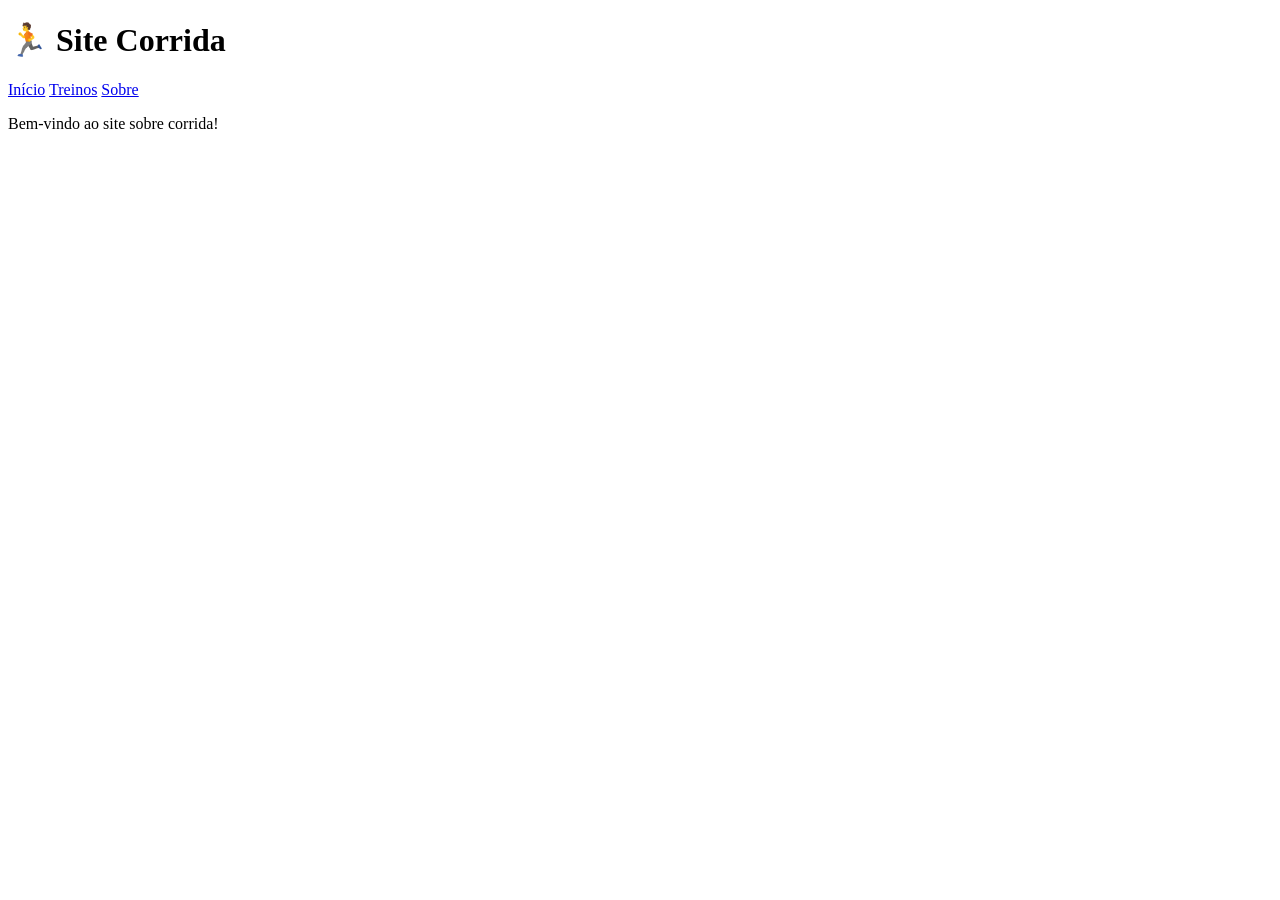
==== index.html @ 3b0fa373 "cria pagina inicial index.html" ====
<!DOCTYPE html>
<html lang="pt-BR">
<head>
    <meta charset="UTF-8">
    <title>Site Corrida</title>
    <link rel="stylesheet" href="css/style.css">
</head>
<body>

    <h1>🏃 Site Corrida</h1>

    <nav>
        <a href="index.html">Início</a>
        <a href="treinos.html">Treinos</a>
        <a href="sobre.html">Sobre</a>
    </nav>

    <p>Bem-vindo ao site sobre corrida!</p>

</body>
</html>
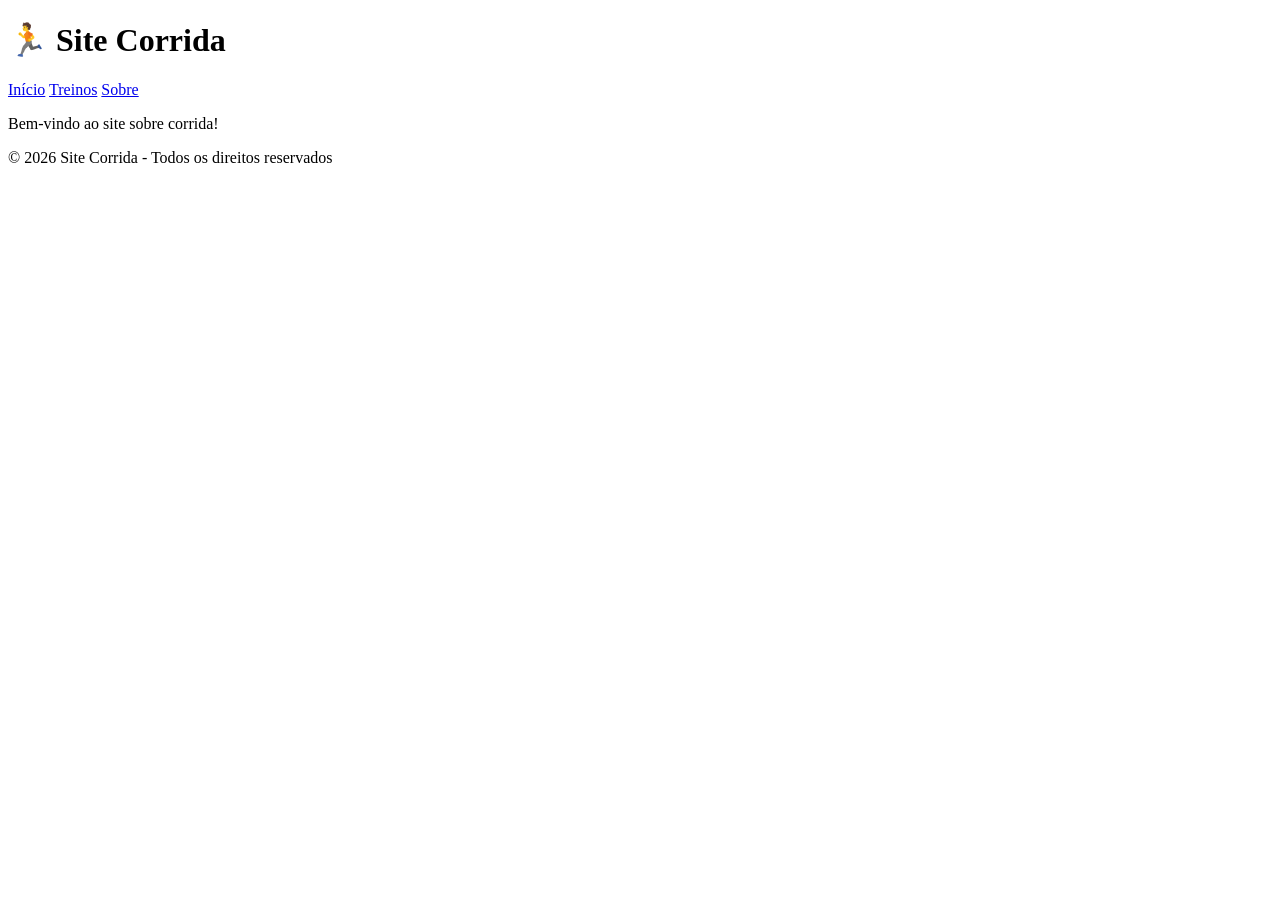
==== commit e79dd395: "adiciona footer na pagina inicial" ====
--- a/index.html
+++ b/index.html
@@ -17,5 +17,9 @@
 
     <p>Bem-vindo ao site sobre corrida!</p>
 
+    <footer>
+        <p>&copy; 2026 Site Corrida - Todos os direitos reservados</p>
+    </footer>
+
 </body>
 </html>
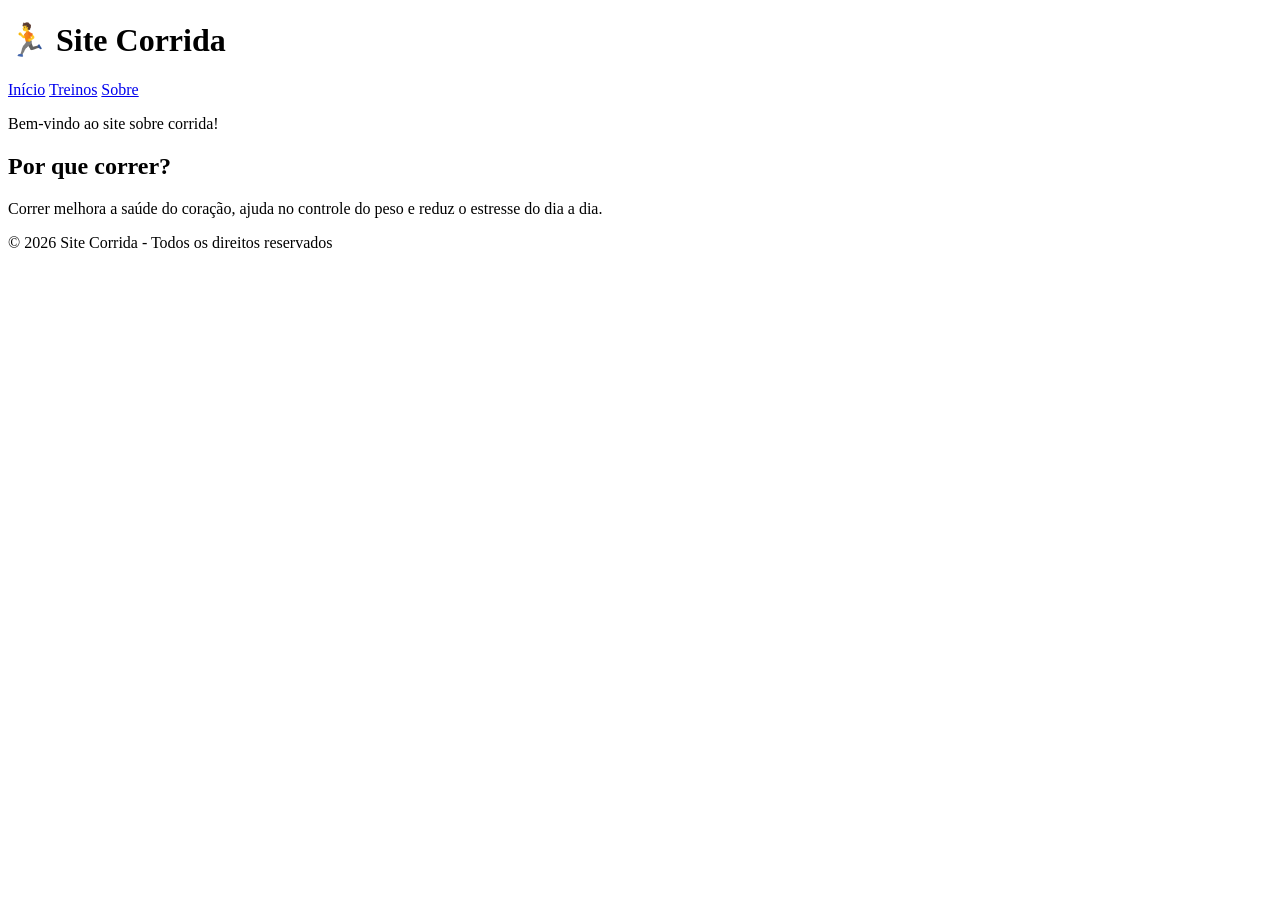
==== commit 1f064d68: "adiciona secao sobre beneficios da corrida" ====
--- a/index.html
+++ b/index.html
@@ -17,6 +17,11 @@
 
     <p>Bem-vindo ao site sobre corrida!</p>
 
+    <section>
+        <h2>Por que correr?</h2>
+        <p>Correr melhora a saúde do coração, ajuda no controle do peso e reduz o estresse do dia a dia.</p>
+    </section>
+
     <footer>
         <p>&copy; 2026 Site Corrida - Todos os direitos reservados</p>
     </footer>
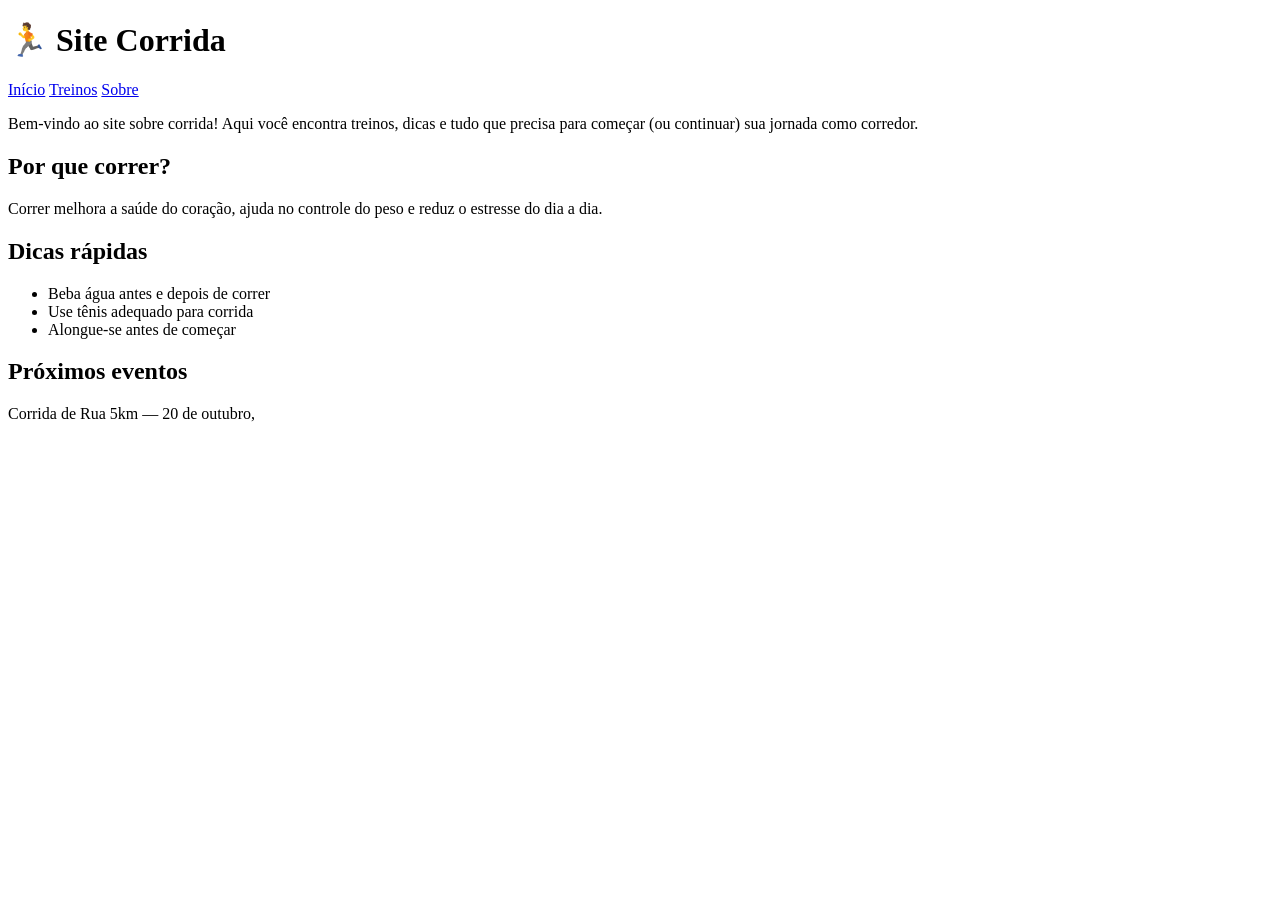
==== commit 417bd5a6: "adiciona secao de proximos eventos na pagina inicial" ====
--- a/index.html
+++ b/index.html
@@ -15,16 +15,20 @@
         <a href="sobre.html">Sobre</a>
     </nav>
 
-    <p>Bem-vindo ao site sobre corrida!</p>
+    <p>Bem-vindo ao site sobre corrida! Aqui você encontra treinos, dicas e tudo que precisa para começar (ou continuar) sua jornada como corredor.</p>
 
     <section>
         <h2>Por que correr?</h2>
         <p>Correr melhora a saúde do coração, ajuda no controle do peso e reduz o estresse do dia a dia.</p>
     </section>
 
-    <footer>
-        <p>&copy; 2026 Site Corrida - Todos os direitos reservados</p>
-    </footer>
+    <h2>Dicas rápidas</h2>
+    <ul>
+        <li>Beba água antes e depois de correr</li>
+        <li>Use tênis adequado para corrida</li>
+        <li>Alongue-se antes de começar</li>
+    </ul>
 
-</body>
-</html>+    <section>
+        <h2>Próximos eventos</h2>
+        <p>Corrida de Rua 5km — 20 de outubro,
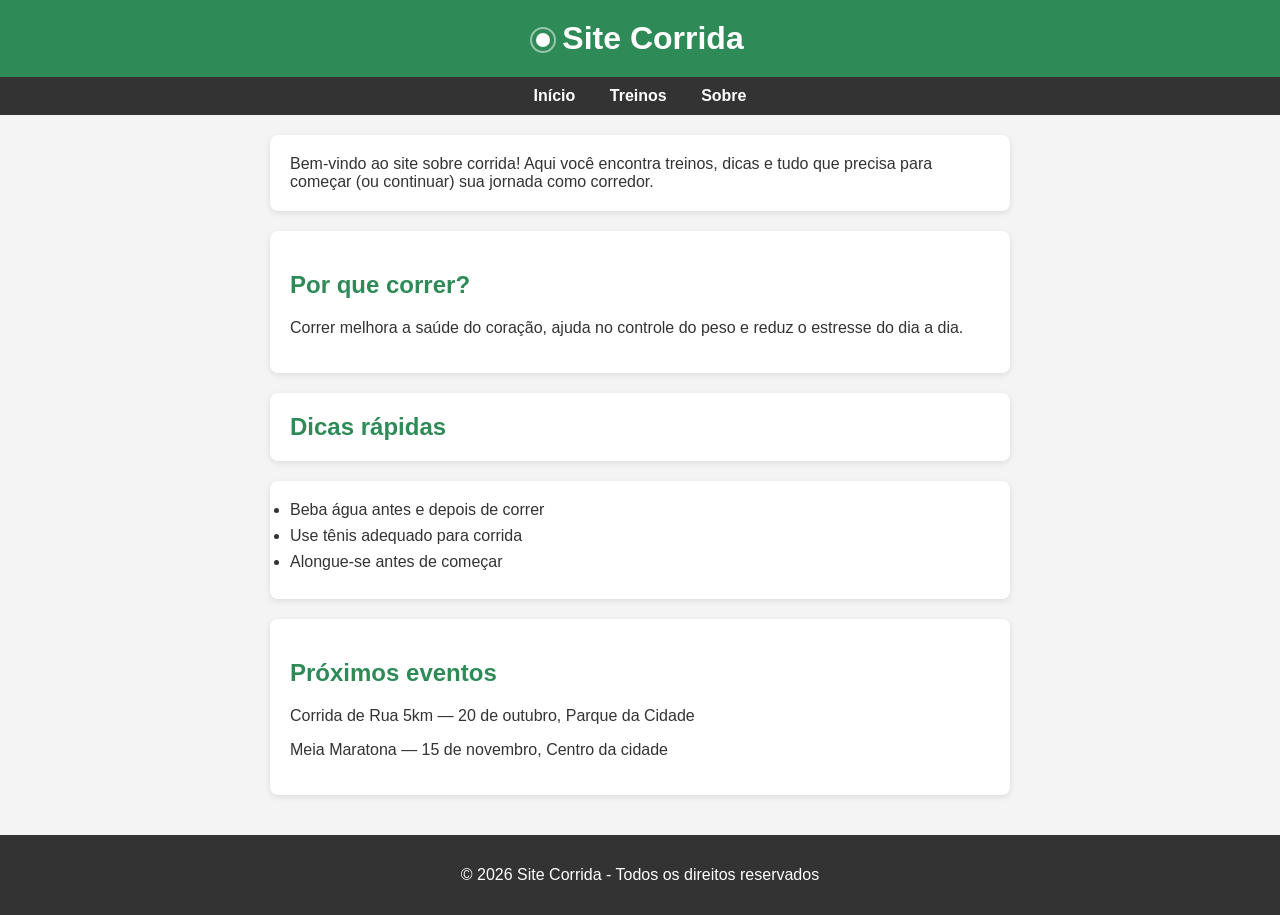
==== commit d89aa9ef: "substitui emoji por icone css" ====
--- a/index.html
+++ b/index.html
@@ -7,7 +7,7 @@
 </head>
 <body>
 
-    <h1>🏃 Site Corrida</h1>
+    <h1><span class="icone"></span>Site Corrida</h1>
 
     <nav>
         <a href="index.html">Início</a>
@@ -31,4 +31,13 @@
 
     <section>
         <h2>Próximos eventos</h2>
-        <p>Corrida de Rua 5km — 20 de outubro,+        <p>Corrida de Rua 5km — 20 de outubro, Parque da Cidade</p>
+        <p>Meia Maratona — 15 de novembro, Centro da cidade</p>
+    </section>
+
+    <footer>
+        <p>&copy; 2026 Site Corrida - Todos os direitos reservados</p>
+    </footer>
+
+</body>
+</html>
--- a/css/style.css
+++ b/css/style.css
@@ -0,0 +1,98 @@
+body {
+    font-family: Arial, sans-serif;
+    margin: 0;
+    padding: 0;
+    background-color: #f4f4f4;
+    color: #333;
+    animation: fadeIn 0.6s ease-in;
+}
+
+@keyframes fadeIn {
+    from {
+        opacity: 0;
+    }
+    to {
+        opacity: 1;
+    }
+}
+
+h1 {
+    background-color: #2e8b57;
+    color: white;
+    text-align: center;
+    padding: 20px;
+    margin: 0;
+}
+
+.icone {
+    display: inline-block;
+    width: 14px;
+    height: 14px;
+    background-color: white;
+    border-radius: 50%;
+    margin-right: 12px;
+    position: relative;
+    top: -2px;
+}
+
+.icone::after {
+    content: "";
+    position: absolute;
+    top: 50%;
+    left: 50%;
+    width: 22px;
+    height: 22px;
+    border: 2px solid white;
+    border-radius: 50%;
+    transform: translate(-50%, -50%);
+    opacity: 0.5;
+}
+
+nav {
+    background-color: #333;
+    text-align: center;
+    padding: 10px;
+}
+
+nav a {
+    color: white;
+    text-decoration: none;
+    margin: 0 15px;
+    font-weight: bold;
+    transition: color 0.3s;
+}
+
+nav a:hover {
+    color: #2e8b57;
+}
+
+h2 {
+    color: #2e8b57;
+}
+
+body > p, body > ul, body > section, body > h2 {
+    max-width: 700px;
+    margin: 20px auto;
+    padding: 20px;
+    background-color: white;
+    border-radius: 8px;
+    box-shadow: 0 2px 6px rgba(0, 0, 0, 0.1);
+    transition: transform 0.2s, box-shadow 0.2s;
+}
+
+body > p:hover, body > ul:hover, body > section:hover, body > h2:hover {
+    transform: translateY(-3px);
+    box-shadow: 0 4px 12px rgba(0, 0, 0, 0.15);
+}
+
+li {
+    margin-bottom: 8px;
+}
+
+footer {
+    background-color: #333;
+    color: white;
+    text-align: center;
+    padding: 15px;
+    margin-top: 40px;
+}
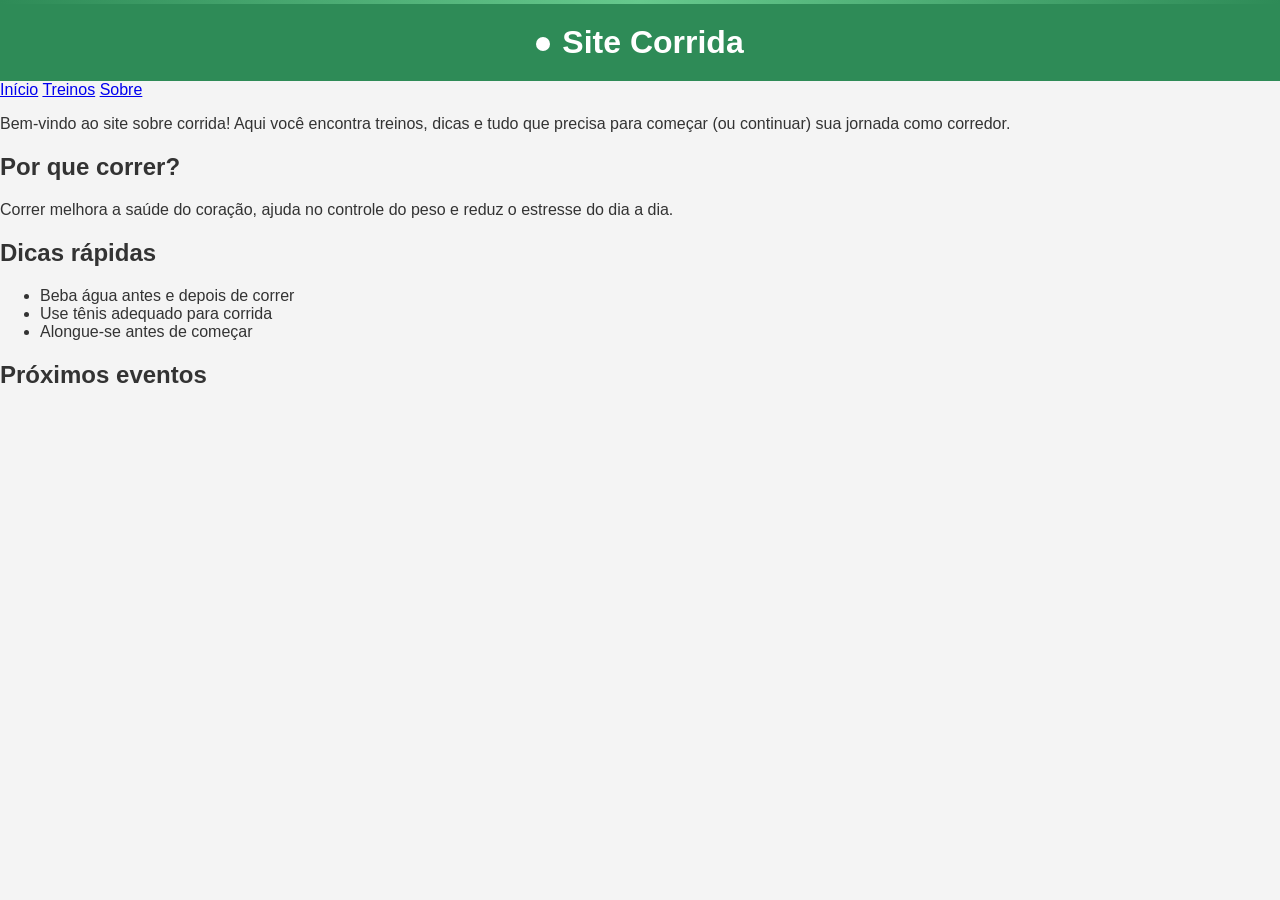
==== commit 8ad3b212: "adiciona favicon" ====
--- a/index.html
+++ b/index.html
@@ -4,6 +4,7 @@
     <meta charset="UTF-8">
     <title>Site Corrida</title>
     <link rel="stylesheet" href="css/style.css">
+    <link rel="icon" href="data:image/svg+xml,<svg xmlns=%22http://www.w3.org/2000/svg%22 viewBox=%220 0 100 100%22><text y=%22.9em%22 font-size=%2290%22>👟</text></svg>">
 </head>
 <body>
 
@@ -30,14 +31,4 @@
     </ul>
 
     <section>
-        <h2>Próximos eventos</h2>
-        <p>Corrida de Rua 5km — 20 de outubro, Parque da Cidade</p>
-        <p>Meia Maratona — 15 de novembro, Centro da cidade</p>
-    </section>
-
-    <footer>
-        <p>&copy; 2026 Site Corrida - Todos os direitos reservados</p>
-    </footer>
-
-</body>
-</html>+        <h2>Próximos eventos</h2>
--- a/css/style.css
+++ b/css/style.css
@@ -14,6 +14,13 @@
     to {
         opacity: 1;
     }
+}
+
+body::before {
+    content: "";
+    display: block;
+    height: 4px;
+    background: linear-gradient(to right, #2e8b57, #66c98d, #2e8b57);
 }
 
 h1 {
@@ -38,61 +45,4 @@
 .icone::after {
     content: "";
     position: absolute;
-    top: 50%;
-    left: 50%;
-    width: 22px;
-    height: 22px;
-    border: 2px solid white;
-    border-radius: 50%;
-    transform: translate(-50%, -50%);
-    opacity: 0.5;
-}
-
-nav {
-    background-color: #333;
-    text-align: center;
-    padding: 10px;
-}
-
-nav a {
-    color: white;
-    text-decoration: none;
-    margin: 0 15px;
-    font-weight: bold;
-    transition: color 0.3s;
-}
-
-nav a:hover {
-    color: #2e8b57;
-}
-
-h2 {
-    color: #2e8b57;
-}
-
-body > p, body > ul, body > section, body > h2 {
-    max-width: 700px;
-    margin: 20px auto;
-    padding: 20px;
-    background-color: white;
-    border-radius: 8px;
-    box-shadow: 0 2px 6px rgba(0, 0, 0, 0.1);
-    transition: transform 0.2s, box-shadow 0.2s;
-}
-
-body > p:hover, body > ul:hover, body > section:hover, body > h2:hover {
-    transform: translateY(-3px);
-    box-shadow: 0 4px 12px rgba(0, 0, 0, 0.15);
-}
-
-li {
-    margin-bottom: 8px;
-}
-
-footer {
-    background-color: #333;
-    color: white;
-    text-align: center;
-    padding: 15px;
-    margin-top: 40px;
-}+    top: 50%;
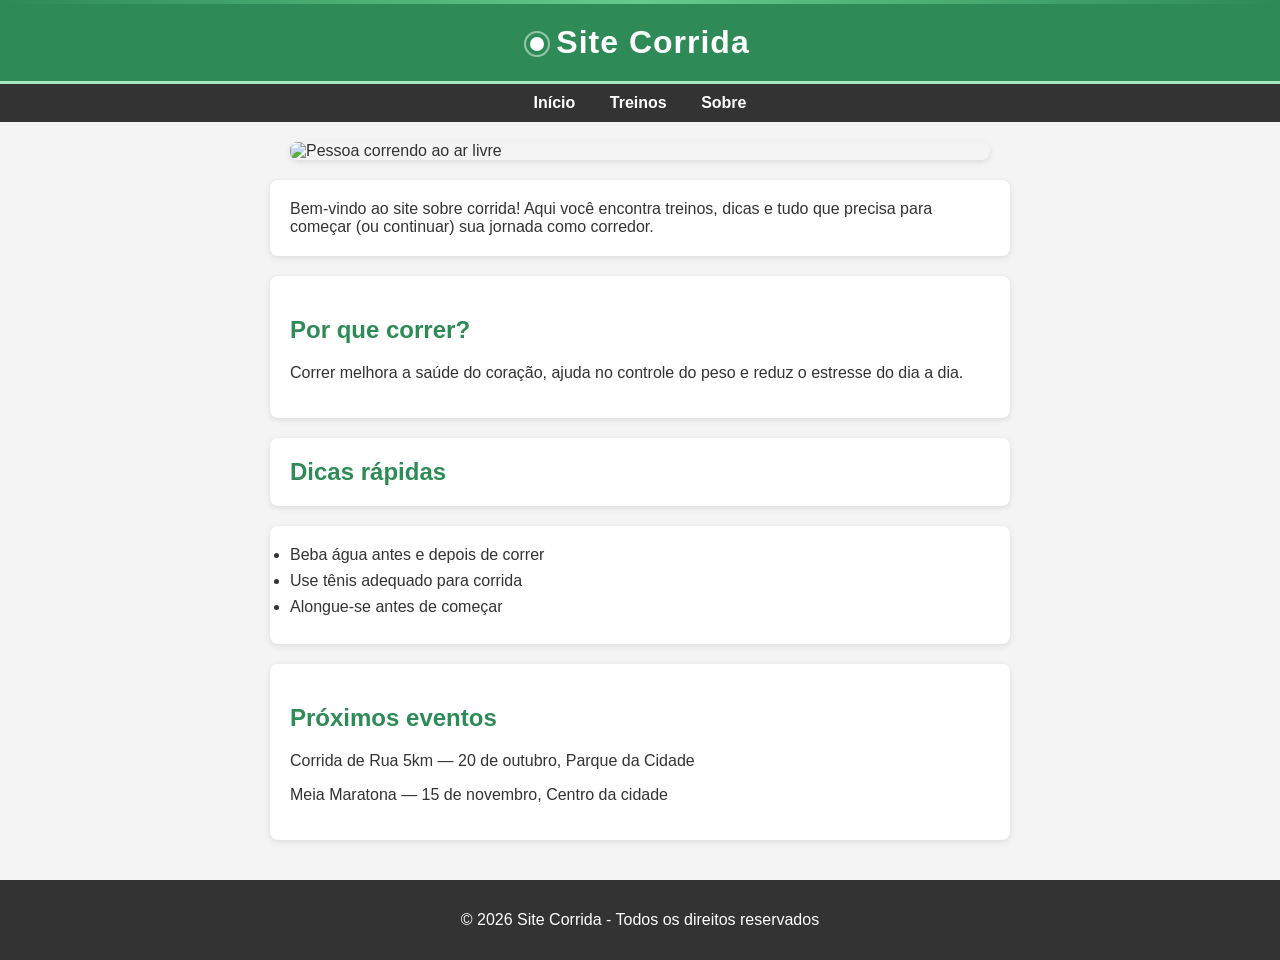
==== commit 63f679e1: "finalização" ====
--- a/index.html
+++ b/index.html
@@ -8,27 +8,44 @@
 </head>
 <body>
 
-    <h1><span class="icone"></span>Site Corrida</h1>
+    <header>
+        <h1><span class="icone"></span>Site Corrida</h1>
+        <nav>
+            <a href="index.html">Início</a>
+            <a href="treinos.html">Treinos</a>
+            <a href="sobre.html">Sobre</a>
+        </nav>
+    </header>
 
-    <nav>
-        <a href="index.html">Início</a>
-        <a href="treinos.html">Treinos</a>
-        <a href="sobre.html">Sobre</a>
-    </nav>
+    <main id="conteudo-principal">
 
-    <p>Bem-vindo ao site sobre corrida! Aqui você encontra treinos, dicas e tudo que precisa para começar (ou continuar) sua jornada como corredor.</p>
+        <img src="https://images.unsplash.com/photo-1552674605-db6ffd4facb5?w=800" alt="Pessoa correndo ao ar livre">
 
-    <section>
-        <h2>Por que correr?</h2>
-        <p>Correr melhora a saúde do coração, ajuda no controle do peso e reduz o estresse do dia a dia.</p>
-    </section>
+        <p>Bem-vindo ao site sobre corrida! Aqui você encontra treinos, dicas e tudo que precisa para começar (ou continuar) sua jornada como corredor.</p>
 
-    <h2>Dicas rápidas</h2>
-    <ul>
-        <li>Beba água antes e depois de correr</li>
-        <li>Use tênis adequado para corrida</li>
-        <li>Alongue-se antes de começar</li>
-    </ul>
+        <section>
+            <h2>Por que correr?</h2>
+            <p>Correr melhora a saúde do coração, ajuda no controle do peso e reduz o estresse do dia a dia.</p>
+        </section>
 
-    <section>
-        <h2>Próximos eventos</h2>+        <h2>Dicas rápidas</h2>
+        <ul>
+            <li>Beba água antes e depois de correr</li>
+            <li>Use tênis adequado para corrida</li>
+            <li>Alongue-se antes de começar</li>
+        </ul>
+
+        <section>
+            <h2>Próximos eventos</h2>
+            <p>Corrida de Rua 5km — 20 de outubro, Parque da Cidade</p>
+            <p>Meia Maratona — 15 de novembro, Centro da cidade</p>
+        </section>
+
+    </main>
+
+    <footer>
+        <p>&copy; 2026 Site Corrida - Todos os direitos reservados</p>
+    </footer>
+
+</body>
+</html>
--- a/css/style.css
+++ b/css/style.css
@@ -29,6 +29,8 @@
     text-align: center;
     padding: 20px;
     margin: 0;
+    letter-spacing: 1px;
+    border-bottom: 3px solid #a8e6c1;
 }
 
 .icone {
@@ -45,4 +47,71 @@
 .icone::after {
     content: "";
     position: absolute;
-    top: 50%;+    top: 50%;
+    left: 50%;
+    width: 22px;
+    height: 22px;
+    border: 2px solid white;
+    border-radius: 50%;
+    transform: translate(-50%, -50%);
+    opacity: 0.5;
+}
+
+nav {
+    background-color: #333;
+    text-align: center;
+    padding: 10px;
+}
+
+nav a {
+    color: white;
+    text-decoration: none;
+    margin: 0 15px;
+    font-weight: bold;
+    transition: color 0.3s;
+}
+
+nav a:hover {
+    color: #2e8b57;
+}
+
+h2 {
+    color: #2e8b57;
+}
+
+main img {
+    display: block;
+    max-width: 700px;
+    width: 100%;
+    height: auto;
+    margin: 20px auto;
+    border-radius: 8px;
+    box-shadow: 0 2px 6px rgba(0, 0, 0, 0.1);
+}
+
+main > p, main > ul, main > section, main > h2 {
+    max-width: 700px;
+    margin: 20px auto;
+    padding: 20px;
+    background-color: white;
+    border-radius: 8px;
+    box-shadow: 0 2px 6px rgba(0, 0, 0, 0.1);
+    transition: transform 0.2s, box-shadow 0.2s;
+}
+
+main > p:hover, main > ul:hover, main > section:hover, main > h2:hover {
+    transform: translateY(-3px);
+    box-shadow: 0 4px 12px rgba(0, 0, 0, 0.15);
+}
+
+li {
+    margin-bottom: 8px;
+}
+
+footer {
+    background-color: #333;
+    color: white;
+    text-align: center;
+    padding: 15px;
+    margin-top: 40px;
+}
